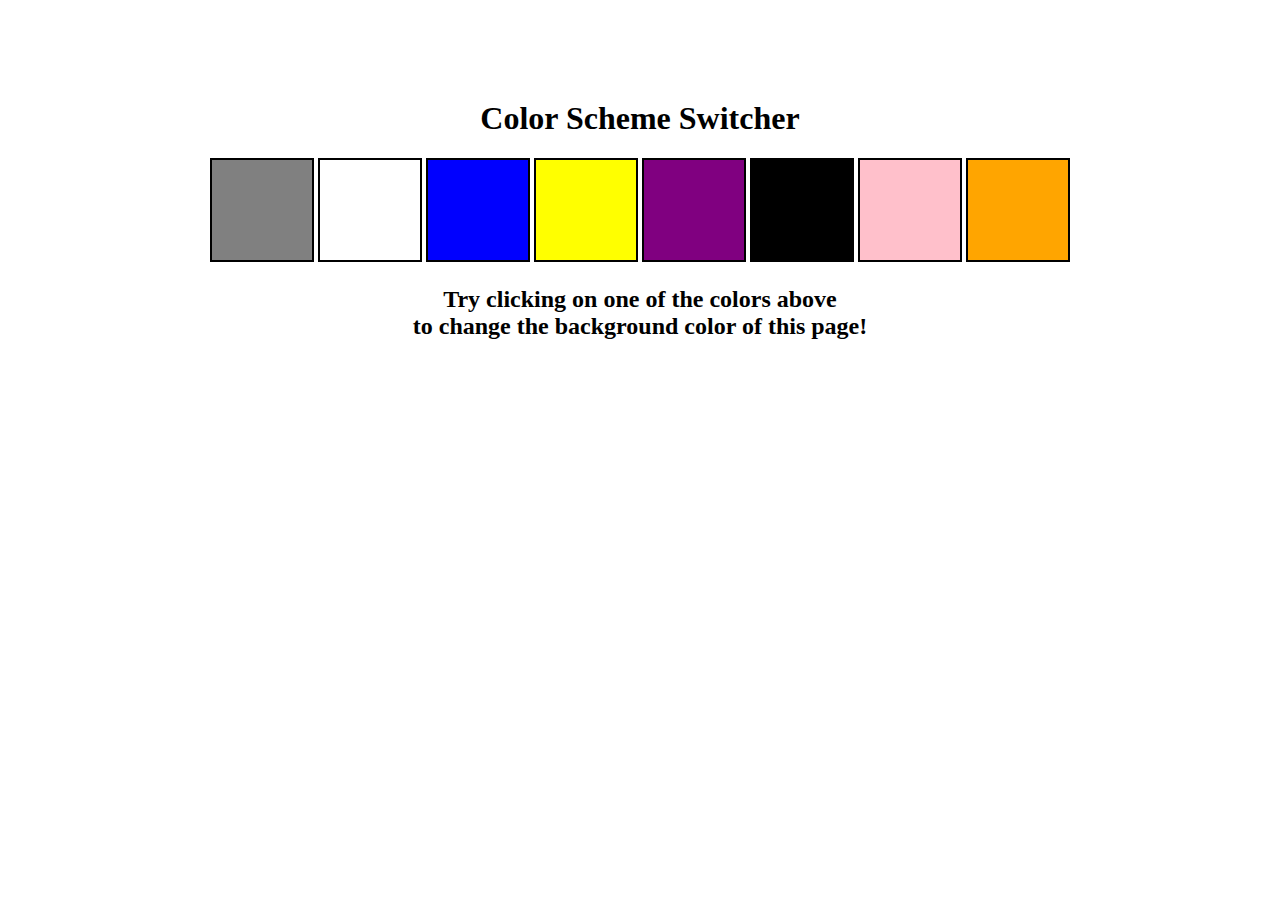
==== 1-colorChanger/index.html @ e89235e9 "first commit" ====
<!DOCTYPE html>
<html lang="en">
  <head>
    <meta charset="UTF-8" />
    <meta name="viewport" content="width=device-width, initial-scale=1.0" />
    <meta http-equiv="X-UA-Compatible" content="ie=edge" />
    <link rel="stylesheet" href="style.css" />
    <title>JavaScript Background Color Switcher</title>
  </head>
    <div class="canvas">
      <h1>Color Scheme Switcher</h1>
      <span class="button" id="grey"></span>
      <span class="button" id="white"></span>
      <span class="button" id="blue"></span>
      <span class="button" id="yellow"></span>
      <span class="button" id="purple"></span>
      <span class="button" id="black"></span>
      <span class="button" id="pink"></span>
      <span class="button" id="orange"></span>
      <h2>
        Try clicking on one of the colors above
        <span>to change the background color of this page!</span>
      </h2>
    </div>
    <script src="index.js"></script>
  </body>
</html>
---- 1-colorChanger/style.css ----
html {
    margin: 0;
  }
  
  span {
    display: block;
  }
  .canvas {
    margin: 100px auto 100px;
    width: 80%;
    text-align: center;
  }
  
  .button {
    width: 100px;
    height: 100px;
    border: solid black 2px;
    display: inline-block;
  }
  
  #grey {
    background: grey;
  }
  
  #white {
    background: white;
  }
  #blue {
    background: blue;
  }
  #yellow {
    background: yellow;
  }
  #purple {
    background: purple ;
  }
  #orange {
    background: orange;
  }
  #pink {
    background: pink;
  }
  #black{
    background: black;
  }
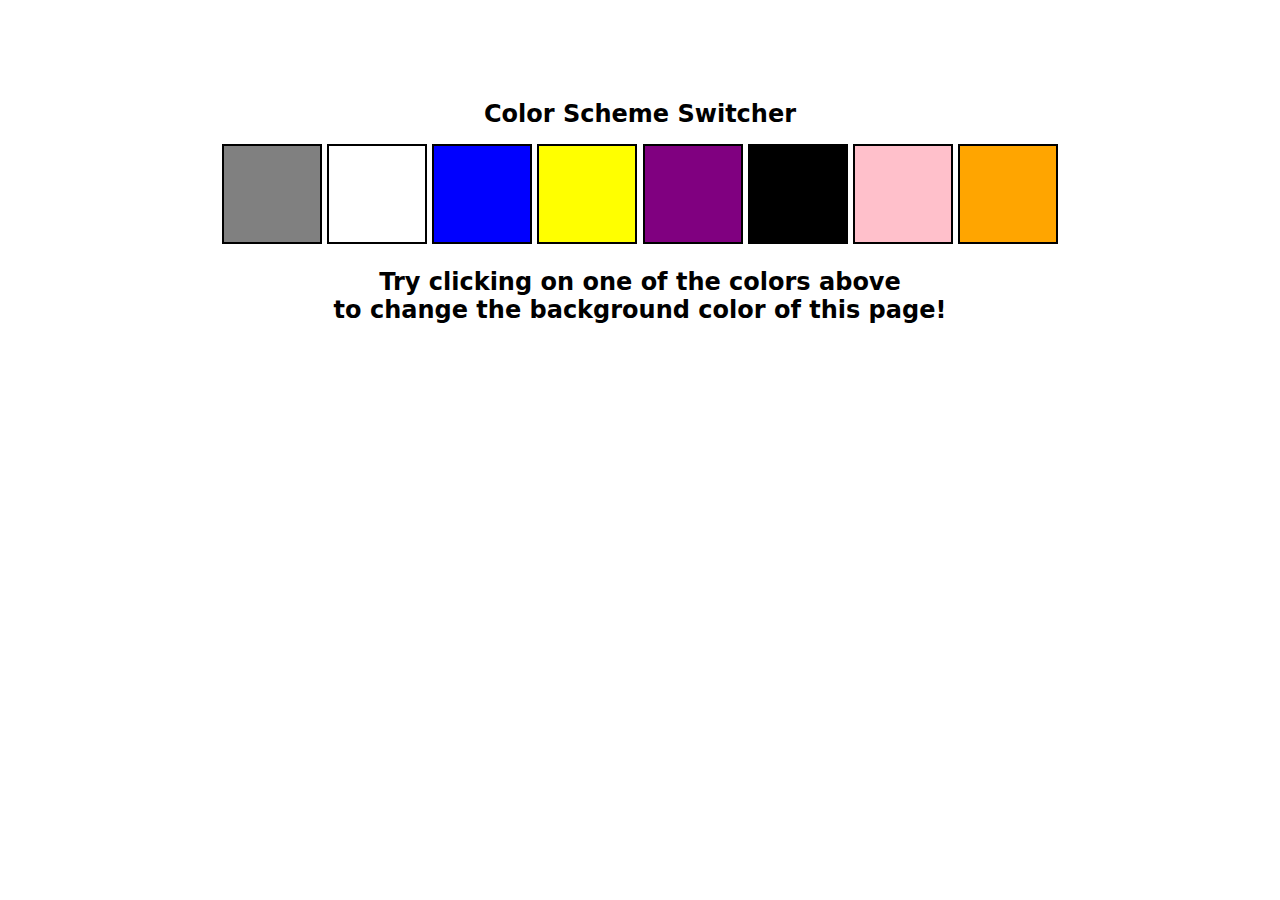
==== commit 3a50a983: "Bmi calculator" ====
--- a/1-colorChanger/index.html
+++ b/1-colorChanger/index.html
@@ -5,6 +5,7 @@
     <meta name="viewport" content="width=device-width, initial-scale=1.0" />
     <meta http-equiv="X-UA-Compatible" content="ie=edge" />
     <link rel="stylesheet" href="style.css" />
+    <link rel="stylesheet" href="../styles.css" />
     <title>JavaScript Background Color Switcher</title>
   </head>
     <div class="canvas">
@@ -22,6 +23,6 @@
         <span>to change the background color of this page!</span>
       </h2>
     </div>
-    <script src="index.js"></script>
+    <script src="script.js"></script>
   </body>
 </html>
--- a/styles.css
+++ b/styles.css
@@ -0,0 +1,62 @@
+* {
+    box-sizing: border-box;
+  }
+  
+  body {
+    margin: 0;
+    font-family: system-ui, sans-serif;
+    color: black;
+    background-color: white;
+  }
+  
+  nav {
+    display: flex;
+    flex-wrap: wrap;
+    align-items: center;
+    justify-content: center;
+    padding: 0.5rem;
+    gap: 0.5rem;
+    border-bottom: solid 1px #aaa;
+    background-color: #eee;
+  }
+  
+  nav a {
+    display: inline-block;
+    min-width: 9rem;
+    padding: 0.5rem;
+    border-radius: 0.2rem;
+    border: solid 1px rgb(22, 22, 22);
+    text-align: center;
+    text-decoration: none;
+    color: #1b1b1b;
+  }
+  
+  nav a[aria-current='page'] {
+    color: #000;
+    background-color: #d4d4d4;
+  }
+  
+  main {
+    padding: 1rem;
+  }
+  
+  h1 {
+    font-weight: bold;
+    font-size: 1.5rem;
+  }
+  
+  .projects {
+    display: flex;
+    flex-direction: column;
+  }
+  
+  .project-link {
+    background-color: #fff;
+    padding: 10px 30px;
+    border-radius: 8px;
+    color: #212121;
+    text-decoration: none;
+    border: 2px solid #212121;
+    margin-top: 5px;
+  }
+  